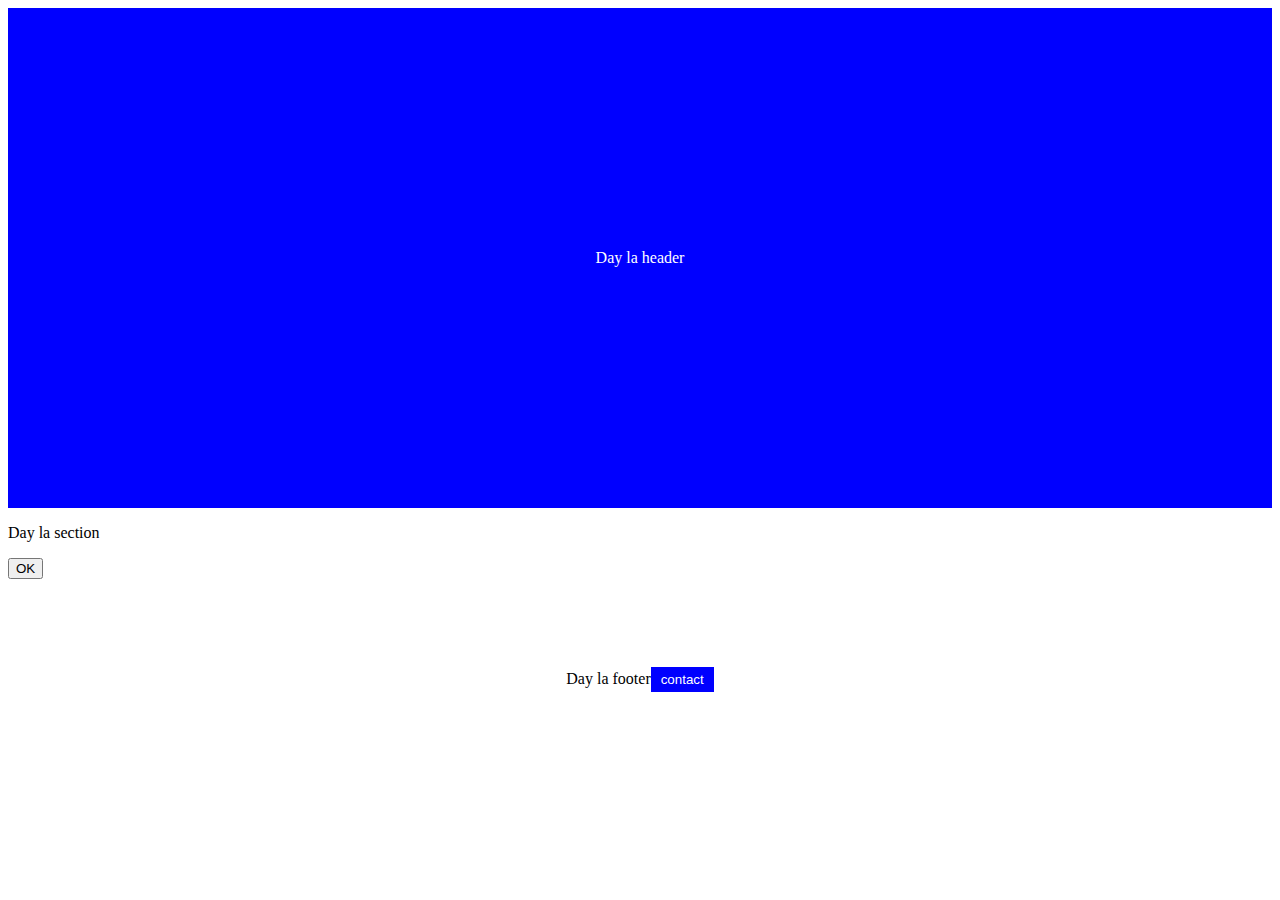
==== Sass/index.html @ bb154ece "upload" ====
<!DOCTYPE html>
<html lang="en">
  <head>
    <meta charset="UTF-8" />
    <meta http-equiv="X-UA-Compatible" content="IE=edge" />
    <meta name="viewport" content="width=device-width, initial-scale=1.0" />
    <title>Document</title>
    <link rel="stylesheet" href="./index.css" />
  </head>
  <body>
    <header>
      <p>Day la header</p>
    </header>
    <section>
      <p>Day la section</p>
      <button>OK</button>
    </section>
    <footer>
      <p>Day la footer</p>
      <button>contact</button>
    </footer>
  </body>
</html>
---- Sass/index.css ----
header {
  background-color: blue;
  height: 500px;
  display: flex;
  justify-content: center;
  align-items: center;
  color: white;
}

footer {
  height: 200px;
  display: flex;
  justify-content: center;
  align-items: center;
}

footer button {
  background-color: blue;
  border: 0;
  padding: 5px 10px;
  color: white;
} /*# sourceMappingURL=index.css.map */
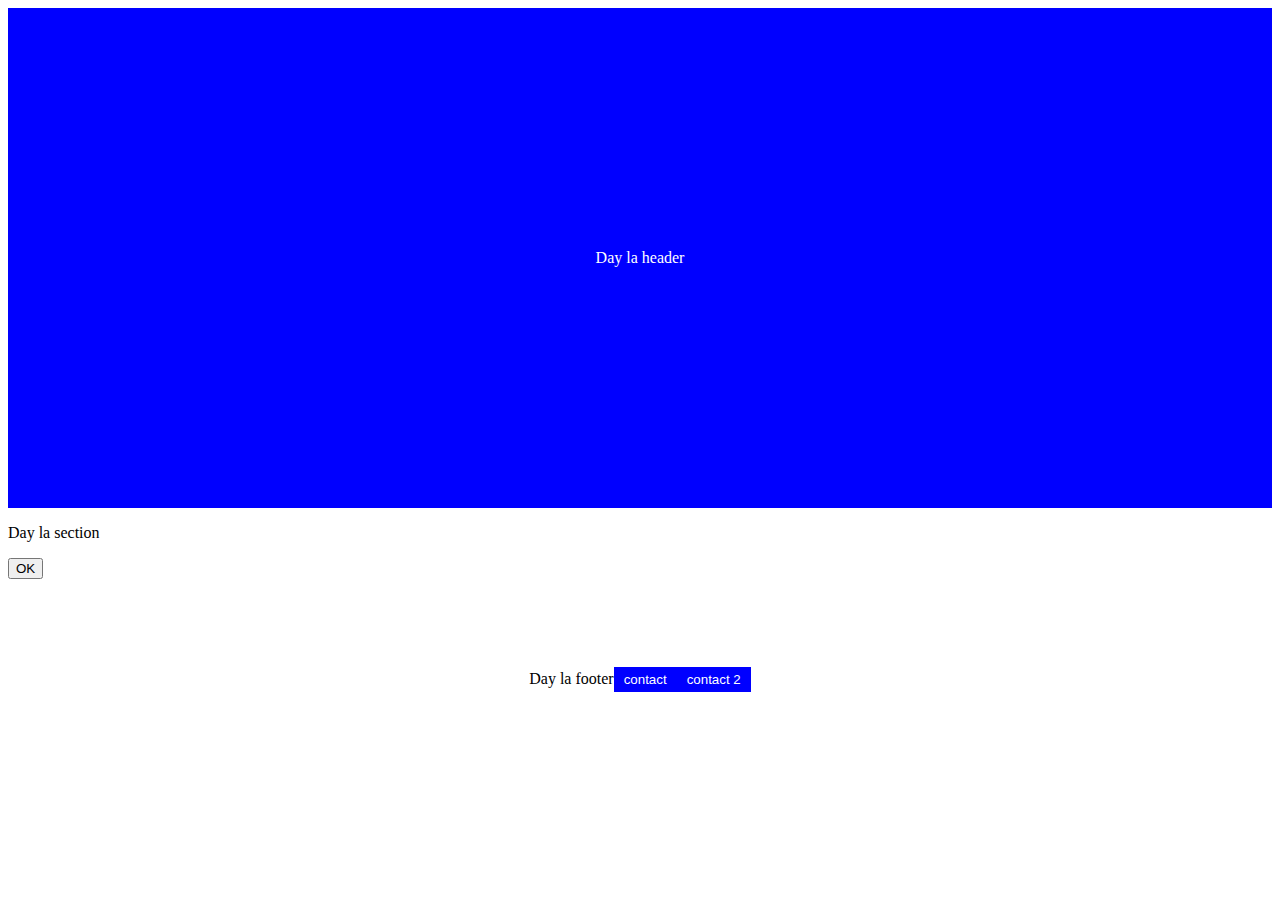
==== commit 7a24aa67: "add responsive" ====
--- a/Sass/index.html
+++ b/Sass/index.html
@@ -6,6 +6,7 @@
     <meta name="viewport" content="width=device-width, initial-scale=1.0" />
     <title>Document</title>
     <link rel="stylesheet" href="./index.css" />
+    <link rel="stylesheet" href="../Responsive/responsive.css" />
   </head>
   <body>
     <header>
@@ -18,6 +19,7 @@
     <footer>
       <p>Day la footer</p>
       <button>contact</button>
+      <button>contact 2</button>
     </footer>
   </body>
 </html>
--- a/Responsive/responsive.css
+++ b/Responsive/responsive.css
@@ -0,0 +1,3 @@
+/* Cho Điện Thoại */
+@media screen and (max-width: 767.98px) {
+}
